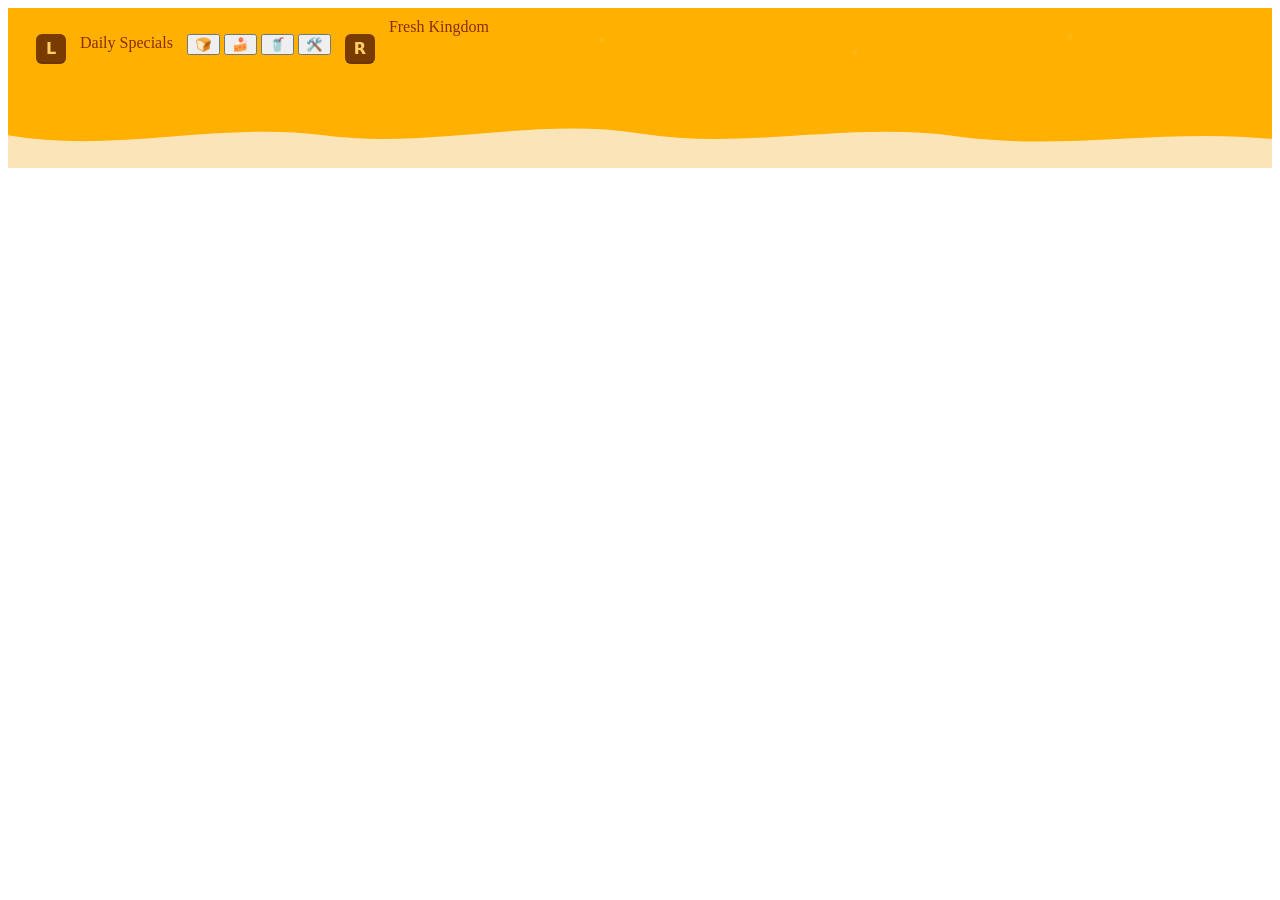
==== test.html @ 68e0f0c6 "Add files via upload" ====
<html>
	<head>
		<link rel="stylesheet" href="navbar.css">
	</head>
	<body>
		<header class="shop-bar">
			<div class="shop-bar-top">
			  <span class="nav-key">L</span>
		  
			  <div class="title-pill">Daily Specials</div>
		  
			  <div class="icons">
				<button class="icon active">🍞</button>
				<button class="icon">🍰</button>
				<button class="icon">🥤</button>
				<button class="icon disabled">🛠️</button>
			  </div>
		  
			  <span class="nav-key">R</span>
		  
			  <div class="logo">Fresh Kingdom</div>
			</div>
		  
			<div class="shop-bar-wave"></div>
		  </header>
	</body>
</html>
---- navbar.css ----
:root{
	--orange: #ffb000;
	--orange-dark: #FE8C00;
	--cream: #FBE5B8;
	--brown: #882E00;
  }
  
  .shop-bar{
	position: relative;
	width: 100%;
	height: 160px;
	overflow: hidden;
	background:
	  radial-gradient(circle at 12% 18%, rgba(255,255,255,.08) 0 2px, transparent 3px),
	  radial-gradient(circle at 28% 34%, rgba(255,255,255,.08) 0 2px, transparent 3px),
	  radial-gradient(circle at 47% 20%, rgba(255,255,255,.08) 0 2px, transparent 3px),
	  radial-gradient(circle at 67% 28%, rgba(255,255,255,.08) 0 2px, transparent 3px),
	  radial-gradient(circle at 84% 18%, rgba(255,255,255,.08) 0 2px, transparent 3px),
	  linear-gradient(var(--orange), var(--orange));
  }
  
  .shop-bar-top{
	position: relative;
	z-index: 3;
	height: 100%;
	display: flex;
	align-items: flex-start;
	gap: 14px;
	padding: 26px 28px 0;
	color: var(--brown);
  }
  
  .nav-key{
	width: 30px;
	height: 30px;
	border-radius: 6px;
	background: #7a3b00;
	color: #ffcf66;
	display: grid;
	place-items: center;
	font: 700 16px/1 system-ui, sans-serif;
	box-shadow: inset 0 -2px 0 rgba(0,0,0,.12);
  }


  .shop-bar-wave-dark{
	position: absolute;
	left: 0;
	right: 0;
	bottom: 0;
	height: 80px;
	background: var(--orange-dark);
	z-index: 1;
  
	/* exact-ish wave */
	-webkit-mask:
	  url("data:image/svg+xml,%3Csvg xmlns='http://www.w3.org/2000/svg' viewBox='0 0 1440 120' preserveAspectRatio='none'%3E%3Cpath fill='black' d='M0,50 C120,90 240,20 360,50 C480,80 600,10 720,46 C840,82 960,20 1080,52 C1200,84 1320,34 1440,58 L1440,120 L0,120 Z'/%3E%3C/svg%3E") center/100% 100% no-repeat;
	mask:
	  url("data:image/svg+xml,%3Csvg xmlns='http://www.w3.org/2000/svg' viewBox='0 0 1440 120' preserveAspectRatio='none'%3E%3Cpath fill='black' d='M0,50 C120,90 240,20 360,50 C480,80 600,10 720,46 C840,82 960,20 1080,52 C1200,84 1320,34 1440,58 L1440,120 L0,120 Z'/%3E%3C/svg%3E") center/100% 100% no-repeat;
  }
  
  .shop-bar-wave{
	position: absolute;
	left: 0;
	right: 0;
	bottom: 0;
	height: 56px;
	background: var(--cream);
	z-index: 1;
  
	/* exact-ish wave */
	-webkit-mask:
	  url("data:image/svg+xml,%3Csvg xmlns='http://www.w3.org/2000/svg' viewBox='0 0 1440 120' preserveAspectRatio='none'%3E%3Cpath fill='black' d='M0,50 C120,90 240,20 360,50 C480,80 600,10 720,46 C840,82 960,20 1080,52 C1200,84 1320,34 1440,58 L1440,120 L0,120 Z'/%3E%3C/svg%3E") center/100% 100% no-repeat;
	mask:
	  url("data:image/svg+xml,%3Csvg xmlns='http://www.w3.org/2000/svg' viewBox='0 0 1440 120' preserveAspectRatio='none'%3E%3Cpath fill='black' d='M0,50 C120,90 240,20 360,50 C480,80 600,10 720,46 C840,82 960,20 1080,52 C1200,84 1320,34 1440,58 L1440,120 L0,120 Z'/%3E%3C/svg%3E") center/100% 100% no-repeat;
  }


  .logo{
	position: relative;

	top: -16px;
	align-self: flex-start;
  }

  .logo>img
  {
	width: 90%;
  }
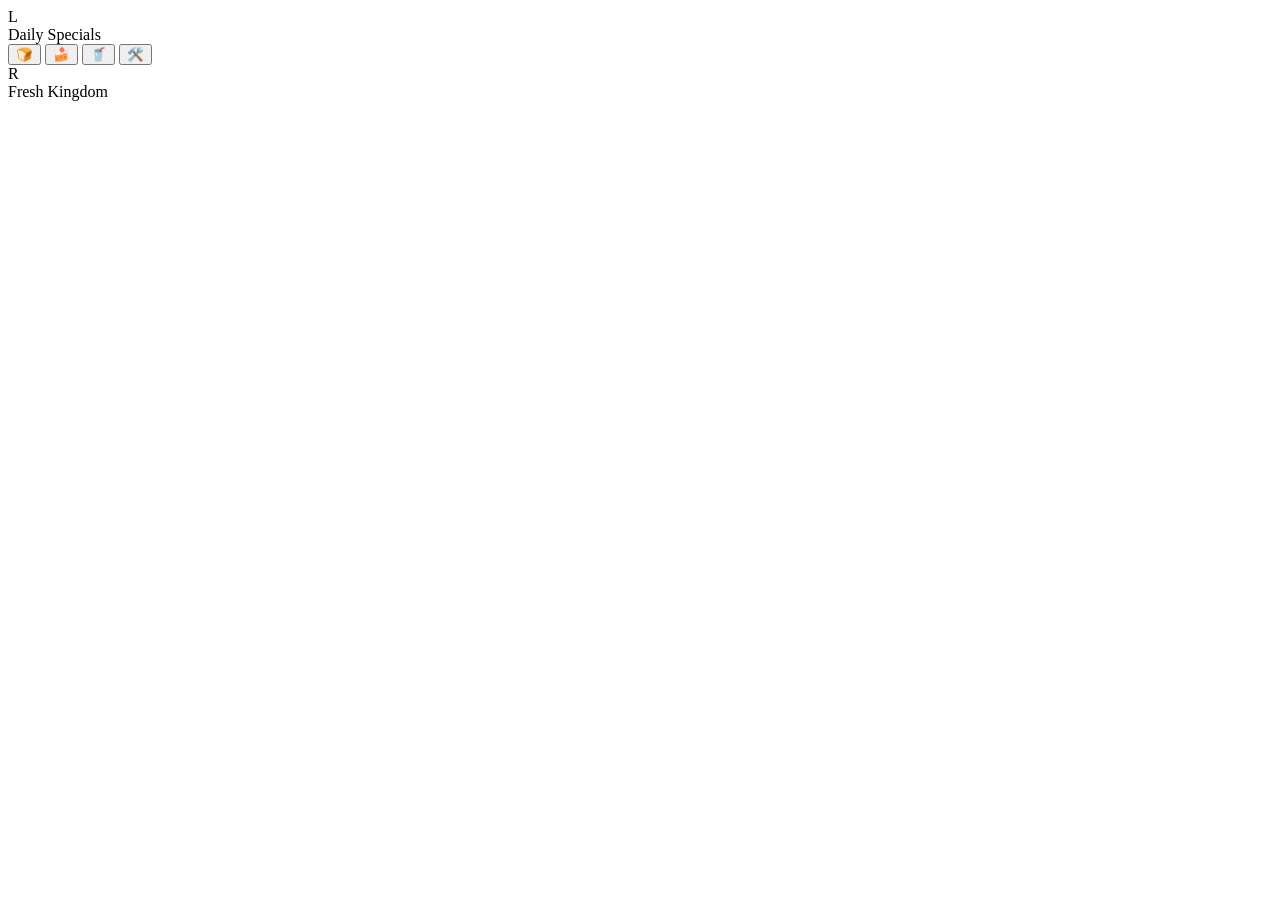
==== commit aa701af5: "Category selection" ====
--- a/test.html
+++ b/test.html
@@ -1,6 +1,6 @@
 <html>
 	<head>
-		<link rel="stylesheet" href="navbar.css">
+		
 	</head>
 	<body>
 		<header class="shop-bar">
